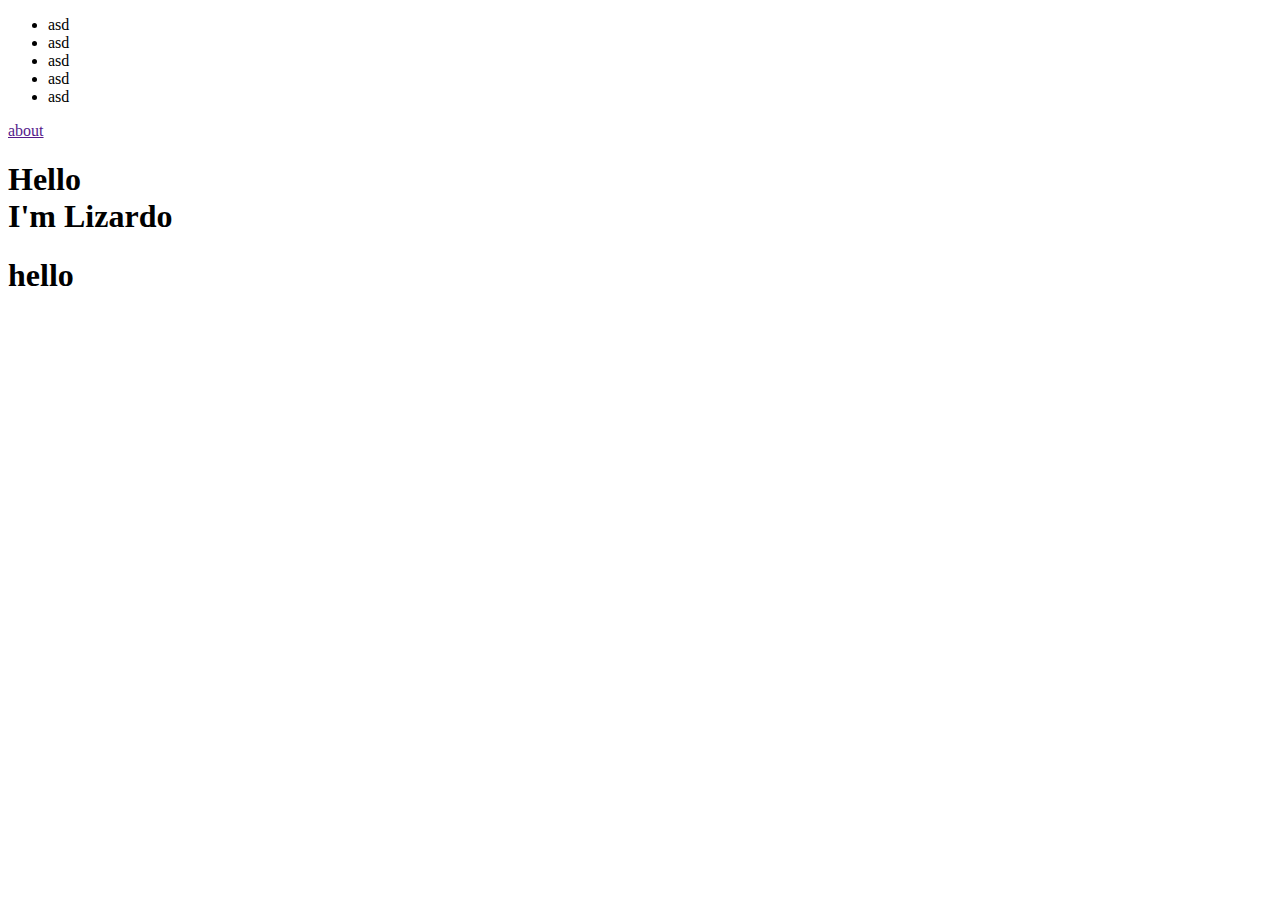
==== mypersonalweb.html @ a3b523ff "Add files via upload" ====
<!DOCTYPE html>
<html>
<head>
	<title></title>
	<meta name="viewport" content="width=device-width, initial-scale=1">
	<link rel="stylesheet" type="text/css" href="css/mypersonalweb.css">
</head>
<body>
	<nav>
		<div class="myicon">
			<div class="bar1"></div>
			<div class="bar2"></div>
			<div class="bar3"></div>
		</div>
		<ul>
			<li>asd</li>
			<li>asd</li>
			<li>asd</li>
			<li>asd</li>
			<li>asd</li>
		</ul>
	</nav>
	<main>
		<a id="about" href="">about</a>
		<h1><span>Hello</span><br /><span>I'm Lizardo</span></h1>
	</main>

	<div id="overlay">
		<div id="modal">
			<h1>hello</h1>
		</div>
	</div>

	<script type="text/javascript" src="js/jquery.min.js"></script>
	<script  src="js/myjs.js"></script>

</body>
</html>
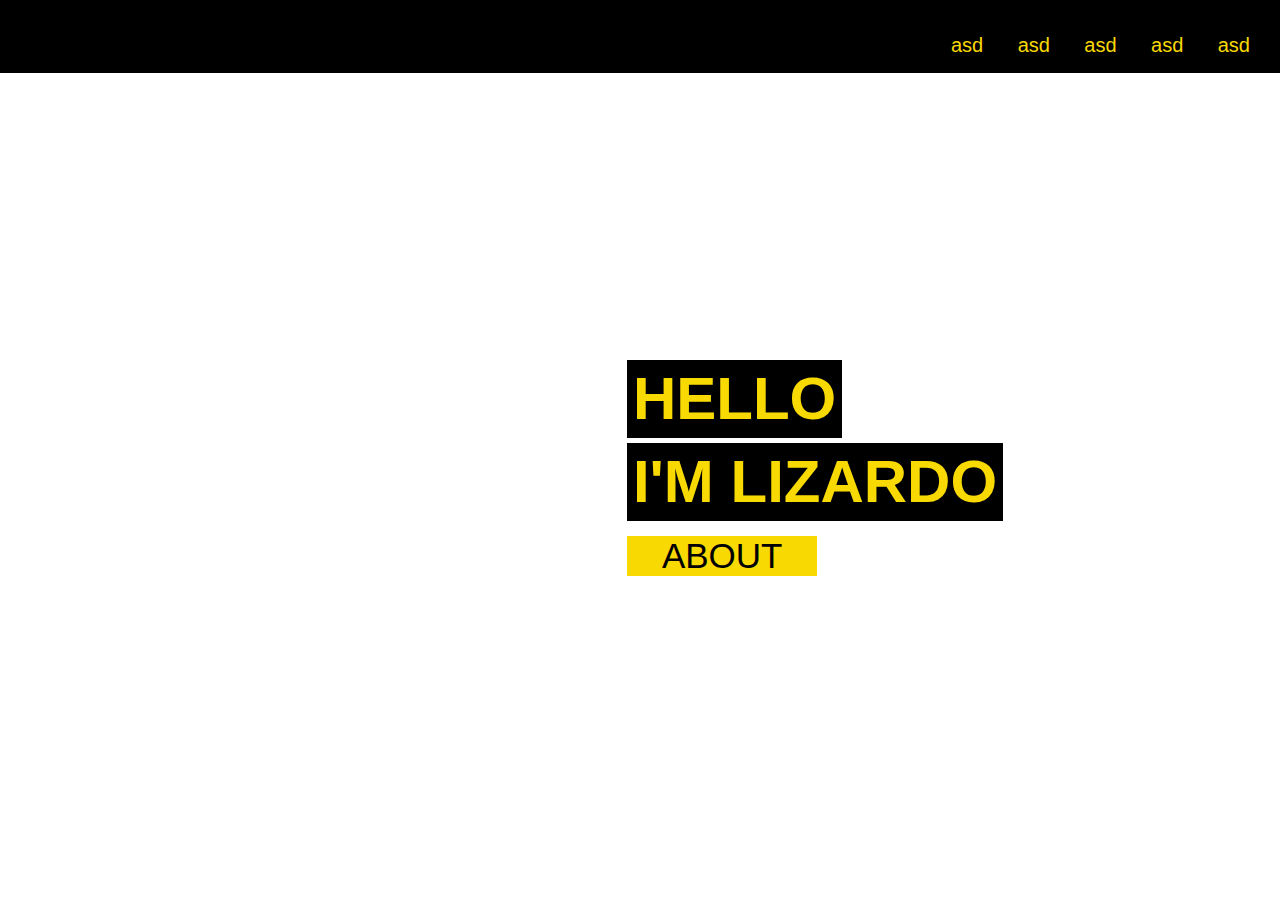
==== commit 2d2f2fe0: "Update mypersonalweb.html" ====
--- a/mypersonalweb.html
+++ b/mypersonalweb.html
@@ -3,7 +3,7 @@
 <head>
 	<title></title>
 	<meta name="viewport" content="width=device-width, initial-scale=1">
-	<link rel="stylesheet" type="text/css" href="css/mypersonalweb.css">
+	<link rel="stylesheet" type="text/css" href="mypersonalweb.css">
 </head>
 <body>
 	<nav>
@@ -31,8 +31,8 @@
 		</div>
 	</div>
 
-	<script type="text/javascript" src="js/jquery.min.js"></script>
-	<script  src="js/myjs.js"></script>
+	<script type="text/javascript" src="jquery.min.js"></script>
+	<script  src="myjs.js"></script>
 
 </body>
-</html>+</html>
--- a/mypersonalweb.css
+++ b/mypersonalweb.css
@@ -0,0 +1,186 @@
+body{
+  padding: 0;
+  margin:0;
+  font-family: "futura-pt-",sans-serif;
+  -webkit-text-size-adjust: 100%; 
+  background-image: url(../img/hackathon-pic.png);
+  background-size: cover;
+  background-position: center;
+  height: 100vh;
+  display: flex;
+  align-items: center;
+  justify-content: center;
+}
+/*navigator*/
+nav{
+  position: fixed;
+  top:0;
+  left: 0;
+  right: 0;
+  margin: 0;
+  background: black;
+  z-index: 2;
+  list-style: none;
+  text-align: right;
+  color:#f8d902;
+}
+nav li{
+  display: inline-block;
+  font-size: 20px;
+  margin-right:20px ; 
+  padding-right: 10px; 
+  transition: all 300ms ease-in-out;
+}
+.myicon{
+  display: inline-block;
+  cursor: pointer;
+}
+.change .bar1{
+  -webkit- transform: rotate(-45deg) translate(-9px,6px);
+  transform: rotate(-45deg) translate(-9px, 6px);
+}
+.change .bar2{
+ opacity: 0;
+}
+.change .bar3{
+  -webkit- transform: rotate(45deg) translate(-8px,-8px);
+  transform: rotate(45deg) translate(-8px, -8px);
+}
+
+@media(max-width: 600px){
+  nav {
+    text-align: left;
+  }
+  nav ul{
+    display: none;
+    padding:0;
+    margin:0;
+    background-color: rgba(0,0,0,0.5);
+  }
+  nav li{
+    display: flex;
+    padding: 10px;
+    margin: 0;
+  }
+  .nav-btn{
+    display: block;
+    text-align: center;
+    padding:10px; 
+  }
+  .myicon div{
+    width: 35px;
+    height: 5px;
+    background: white;
+    margin:6px 10px;
+    transition: 0.5s;
+  }
+  nav ul li:hover{
+    background-color:rgba(255,255,255,0.5);
+    text-align: center;
+    cursor: pointer;
+  }
+
+} 
+
+/*hello content*/
+main{
+  margin-left: 350px;
+  display: flex;
+  flex-direction: column;
+  align-items: flex-start;
+  max-width: 600px;
+}
+h1 {
+  text-transform: uppercase;
+  font-size: 60px;
+  order: -1;
+  line-height: 1.3em;
+}
+main span{
+  background: black;
+  color:#f8d902;
+  padding: 0 0.1em;
+  display: inline-block;
+  margin-bottom: 5px;
+  transition: all 350ms ease-in-out;
+}
+#about{
+  margin-top: -30px;
+  font-size: 35px;
+  text-decoration: none;
+  color:black;
+  background: #f8d902;
+  margin-bottom: 5px;
+  padding: 0 1em;
+  text-transform: uppercase;
+  transition: all 300ms ease-in-out;
+}
+
+#about:hover{
+  color:white;
+  background: black;
+}
+
+#about:hover ~h1 span{
+  color: black;
+  background: #f8d902;
+}
+@media(max-width:800px){
+    h1 {
+    font-size: 50px; }
+
+  #about {
+    font-size: 25px; } 
+}
+@media(max-width:680px){
+     main {
+      margin-left: 200px;
+    } 
+    h1 {
+    font-size: 40px; }
+
+  #about {
+    font-size: 25px; } 
+}
+@media(max-width:550px){
+    main {
+      margin-left: 150px;
+    } 
+    h1{
+      font-size: 30px;
+    }
+    #about {
+    font-size: 20px; }
+
+}@media(max-width:350px){
+    main {
+      margin-left: 150px;
+    } 
+    h1{
+      font-size: 20px;
+    }
+    #about {
+    margin-top: -15px;
+    font-size: 20px; }
+}
+
+/*overlay*/
+#overlay
+{
+  position: absolute;
+  z-index: 10;
+  background: rgba(44, 62, 80,0.95);
+  top: 0;
+  left: 0;
+  right: 0;
+  bottom: 0;
+  display: flex;
+  justify-content: center;
+  align-items: center;
+  pointer-events: auto;
+  display: none;
+}
+#modal{
+  max-width: 600px;
+  background:white;
+}
